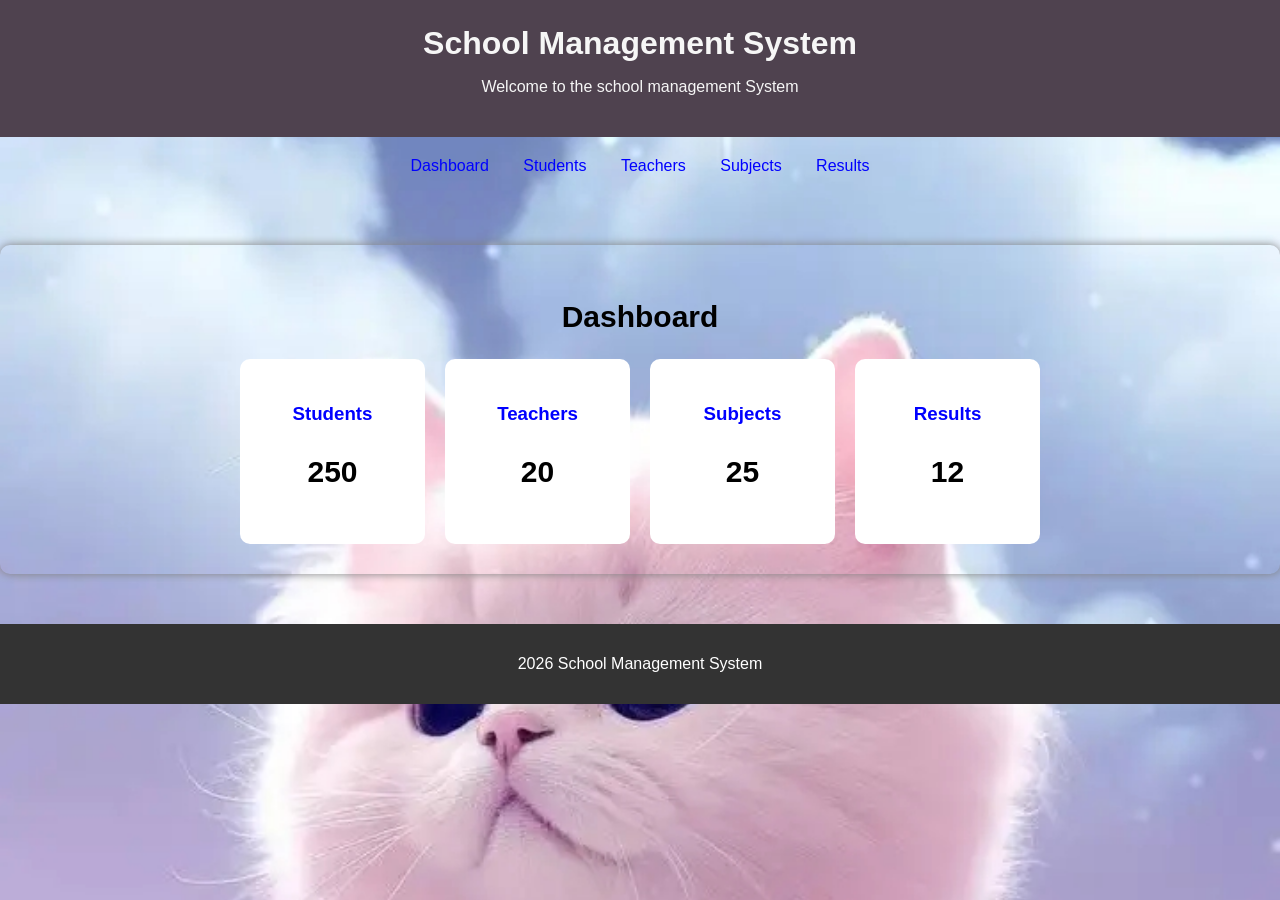
==== Index.html @ bdd485e4 "hello" ====
<!DOCTYPE html>
<html lang="en">
<head>
    <meta charset="UTF-8">
    <meta name="viewport" content="width=device-width, initial-scale=1.0">
    <title>School Management System</title>
    <link rel="stylesheet" href="css/style.css">
</head>

<body>
    <header>
    <h1>School Management System</h1>
    <p>Welcome to the school management System</p>
    </header>

    <nav>
        <a href="Index.html">Dashboard</a>
        <a href="student.html">Students</a>
        <a href="teachers.html">Teachers</a>
        <a href="subjects.html">Subjects</a>
        <a href="results.html">Results</a>
        </nav>

        <main>
            <h2>Dashboard</h2>
            <div class="cards">

                <div class="card">
                    <h3>Students</h3>
                        <p>250</p>
            </div>
            <div class="card">
                <h3>Teachers</h3>
                <p>20</p>
            </div>
             <div class="card">
                <h3>Subjects</h3>
                <p>25</p>
            </div>
             <div class="card">
                <h3>Results</h3>
                <p>12</p>
            </div>
                </div>
                </main>

                <footer>
                    <p>2026 School Management System</p>
                </footer>

                <script src="js/script.js"></script>


    
</body>
</html>
---- css/style.css ----
*{
    box-sizing: border-box;
}

body{
    margin: 0;
    font-family: Arial, sans-serif;
    background-color: lightblue;
    background-image: url("../school.jpg");
    background-size: cover;
    background-position: center;
    background-attachment: fixed;
}

header{
    background-color: #4f424f;
    color: #f6f6f6;
    text-align: center;
    padding: 25px;
}

header h1{
    margin: 0;
}

nav{
    color: #333;
    text-align: center;
    padding: 20px;
}

nav a{
    color: blue;
    text-decoration: none;
    margin: 15px;
}

nav a:hover{
    text-decoration: underline;
}

main{
    padding: 30px;
    text-align: center;
    margin: 50px auto;
    box-shadow: 0 0 10px gray;
    border-radius: 10px;
}

main h2{
    text-align: center;
    font-family: Arial, sans-serif;
    font-size: 30px;
}

.cards{
    display: flex;
    justify-content: center;
    gap: 20px;
    flex-wrap: wrap;
}

.card{
    background-color: white;
    width: 185px;
    padding: 25px;
    text-align: center;
    border-radius: 10px;
    color: black;
}

.card h3{
    margin-bottom: 20px;
    color: blue;
}

.card p{
    font-size: 30px;
    font-weight: bold;
}

footer{
    background-color: #333;
    color: white;
    text-align: center;
    padding: 15px;
    margin-top: 40px;
    position: relative;
    width: 100%;
}

form{
    color: blue;
    padding: 6px;
}

button{
    color: white;
    background-color: lightblue;
    border: none;
    padding: 6px;
    border-radius: 8px;
    cursor: pointer;
    font-size: 15px;
    width: 30%;
}

button:hover{
    background: blue;
}

input{
    width: 20%;
    padding: 5px;
    box-sizing: border-box;
    border-radius: 10px;
    border: none;
    background-color: #1d0574;
    color: white;
}

select{
    padding: 5px;
    border-radius: 10px;
    border: none;
    width: 20%;
}

table{
    width: 100px;
    border-collapse: collapse;
    margin: 20px auto;
    background-color: white;
    margin-top: 20px;
}

th{
    background-color: #4f424f;
    color: white;
    padding: 12px;
    text-align: left;
}

td{
    padding: 12px;
    border-bottom: 1px solid #ddd;
}

tr:hover{
    background-color: #f1f1f1;
}

table button{
    background-color: #4f424f;
    color: white;
    padding: 5px 10px;
    border: none;
    border-radius: 5px;
    cursor: pointer;
}
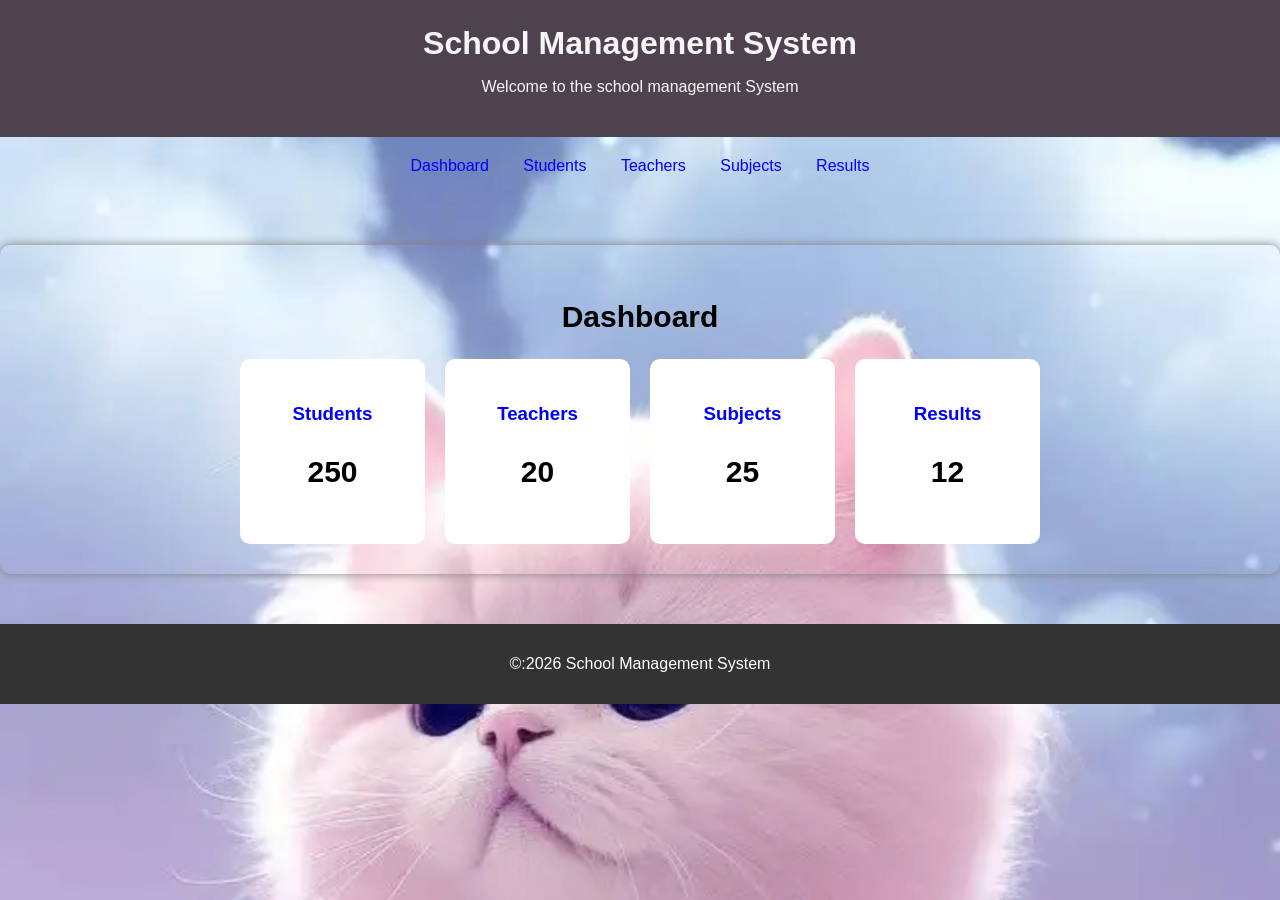
==== commit af327b1d: "added copy on footer" ====
--- a/Index.html
+++ b/Index.html
@@ -45,7 +45,7 @@
                 </main>
 
                 <footer>
-                    <p>2026 School Management System</p>
+                    <p>&copy:2026 School Management System</p>
                 </footer>
 
                 <script src="js/script.js"></script>
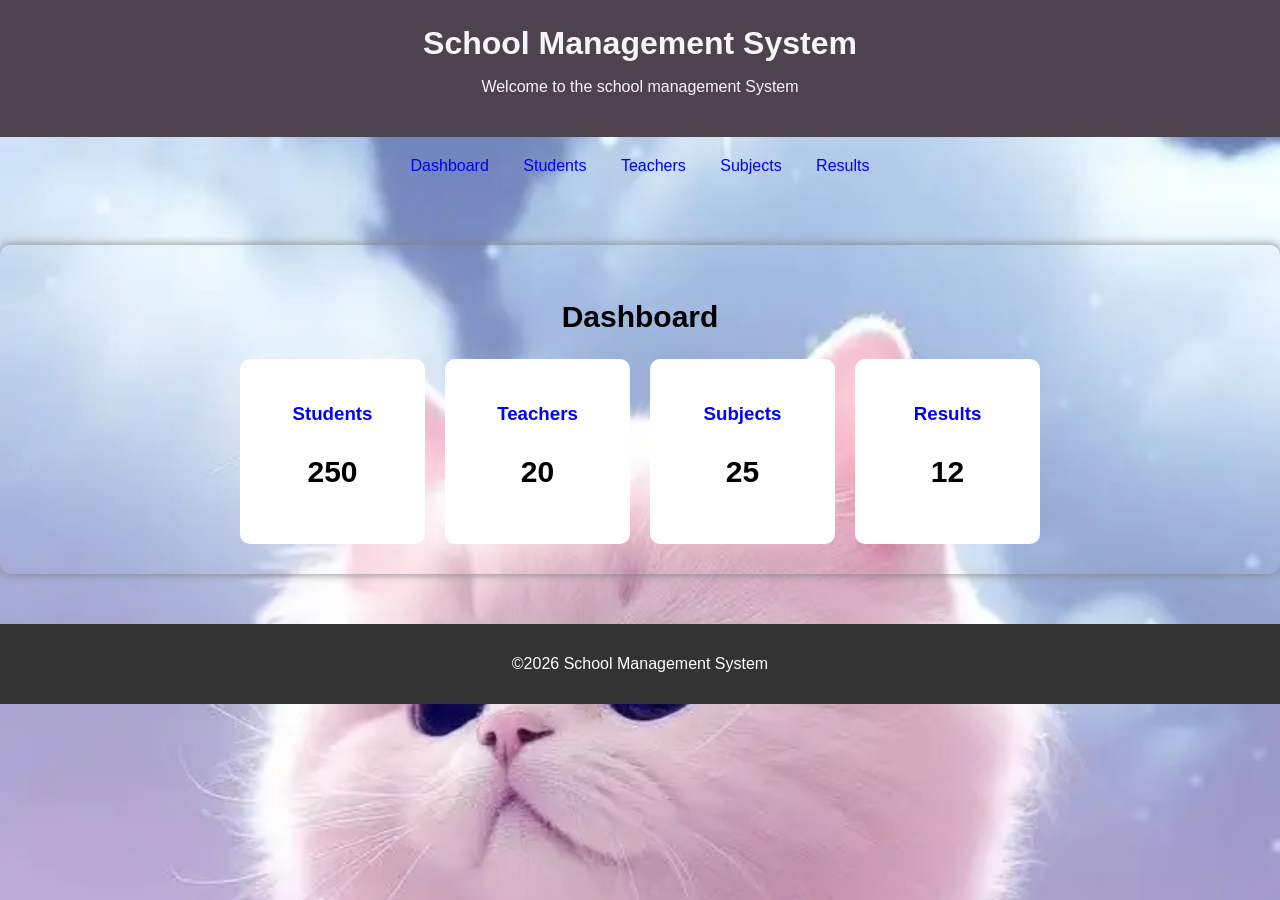
==== commit 8ad39ad1: "added copy on footer" ====
--- a/Index.html
+++ b/Index.html
@@ -45,7 +45,7 @@
                 </main>
 
                 <footer>
-                    <p>&copy:2026 School Management System</p>
+                    <p>&copy2026 School Management System</p>
                 </footer>
 
                 <script src="js/script.js"></script>
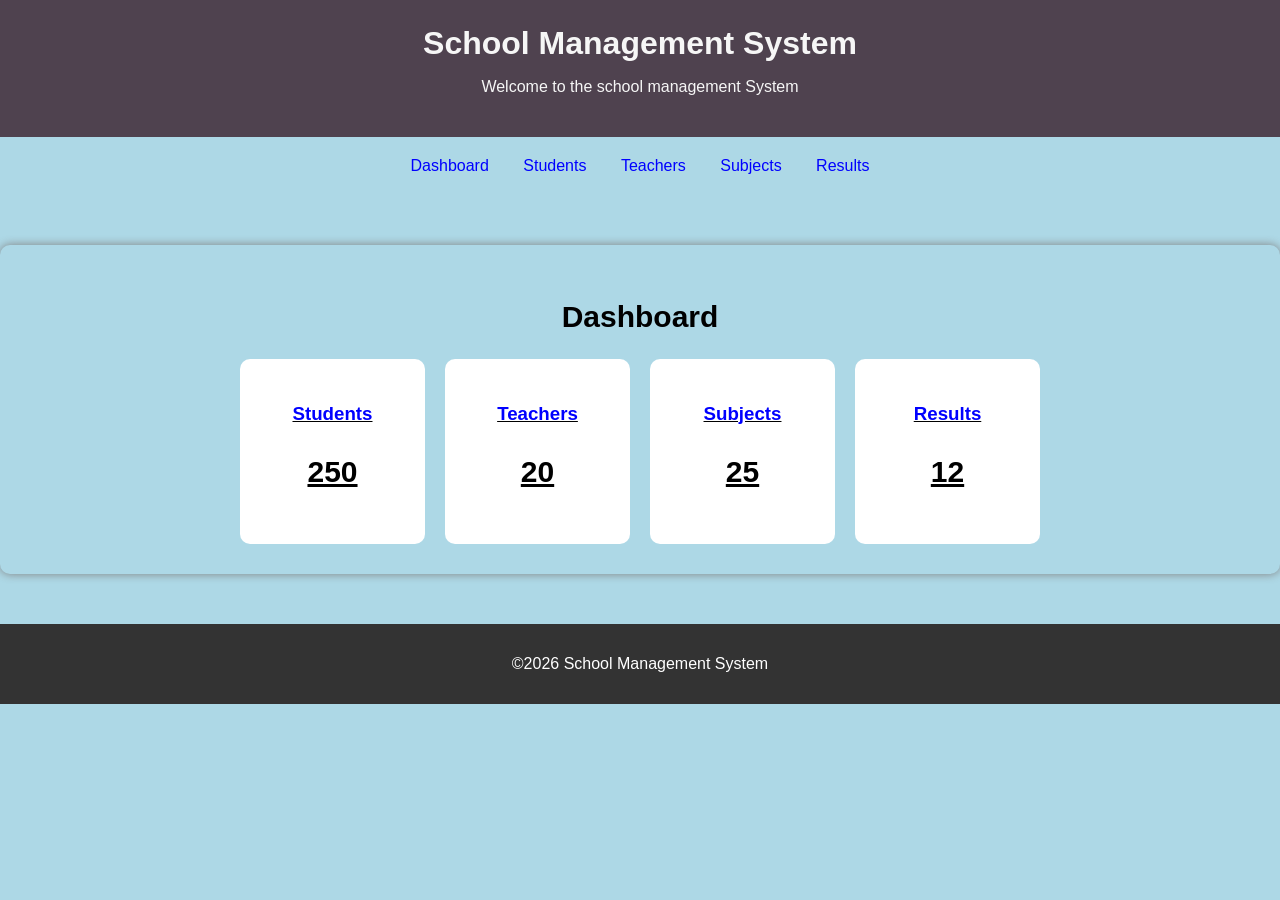
==== commit ea914d2a: "Fixed Dashboard" ====
--- a/Index.html
+++ b/Index.html
@@ -24,23 +24,27 @@
         <main>
             <h2>Dashboard</h2>
             <div class="cards">
+                <a href="student.html" class="card">
+                    <h3>Students</h3>
+                    <p>250</p>
+                </a>
 
-                <div class="card">
-                    <h3>Students</h3>
-                        <p>250</p>
-            </div>
-            <div class="card">
-                <h3>Teachers</h3>
-                <p>20</p>
-            </div>
-             <div class="card">
-                <h3>Subjects</h3>
-                <p>25</p>
-            </div>
-             <div class="card">
-                <h3>Results</h3>
-                <p>12</p>
-            </div>
+                <a href="teachers.html" class="card">
+                    <h3>Teachers</h3>
+                    <p>20</p>
+                </a>
+
+                <a href="subjects.html" class="card">
+                    <h3>Subjects</h3>
+                    <p>25</p>
+                </a>
+
+                <a href="results.html" class="card">
+                    <h3>Results</h3>
+                    <p>12</p>
+                </a>
+
+                
                 </div>
                 </main>
 
--- a/css/style.css
+++ b/css/style.css
@@ -6,8 +6,6 @@
     margin: 0;
     font-family: Arial, sans-serif;
     background-color: lightblue;
-    background-image: url("../school.jpg");
-    background-size: cover;
     background-position: center;
     background-attachment: fixed;
 }
@@ -157,4 +155,15 @@
     border: none;
     border-radius: 5px;
     cursor: pointer;
+}
+
+#searchStudents{
+    width: 80%;
+    max-width: 400px;
+    margin: 15px auto;
+    padding: 12px;
+    display: block;
+    border-radius: 8px;
+    border: 1px solid #ccc;
+    font-size: 16px;
 }
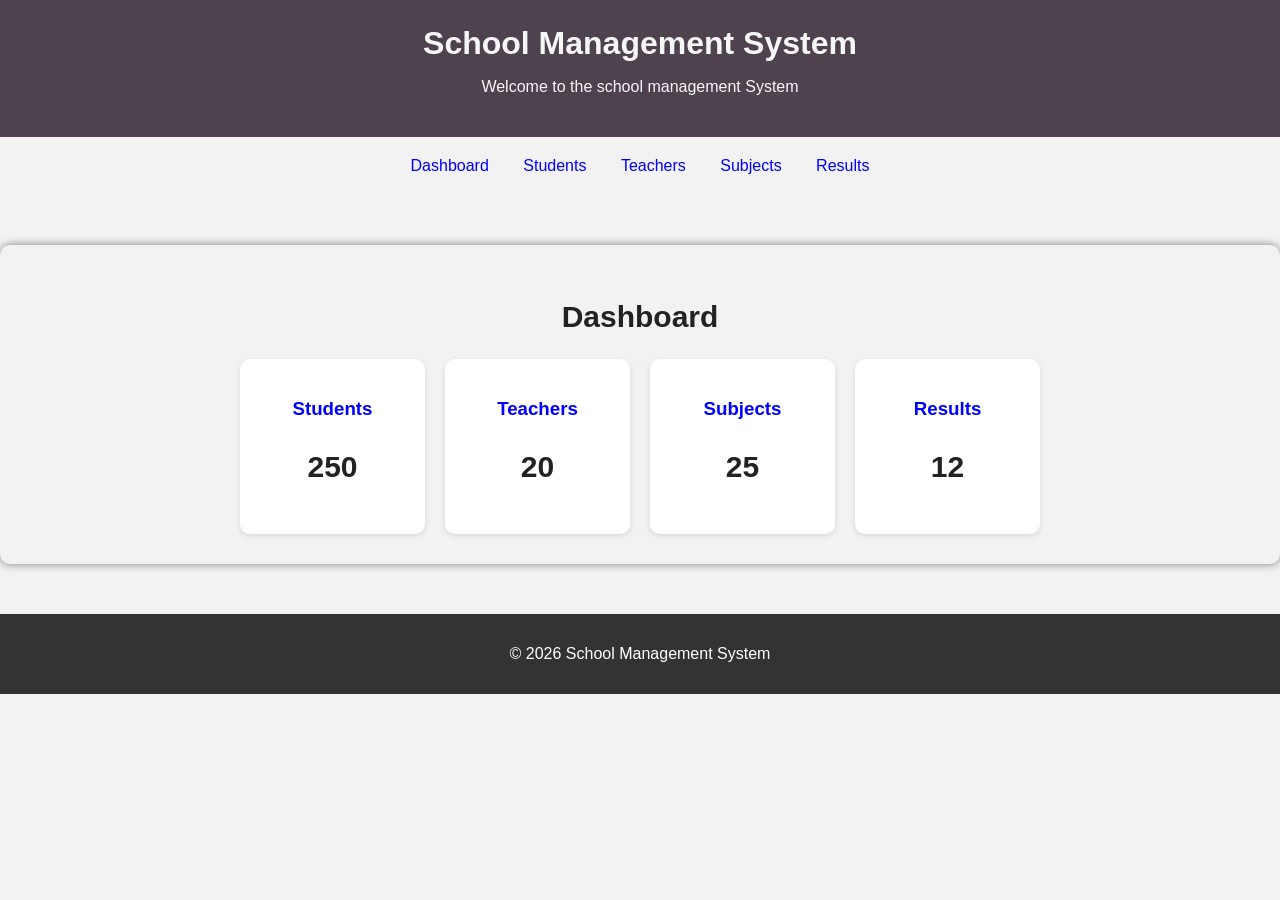
==== commit 7d33a489: "Fixed student.html" ====
--- a/Index.html
+++ b/Index.html
@@ -49,7 +49,7 @@
                 </main>
 
                 <footer>
-                    <p>&copy2026 School Management System</p>
+                    <p>&copy; 2026 School Management System</p>
                 </footer>
 
                 <script src="js/script.js"></script>
--- a/css/style.css
+++ b/css/style.css
@@ -5,9 +5,8 @@
 body{
     margin: 0;
     font-family: Arial, sans-serif;
-    background-color: lightblue;
-    background-position: center;
-    background-attachment: fixed;
+    background-color: #f2f2f2;
+    color: #222;
 }
 
 header{
@@ -61,10 +60,13 @@
 .card{
     background-color: white;
     width: 185px;
-    padding: 25px;
+    padding: 20px;
     text-align: center;
     border-radius: 10px;
-    color: black;
+    color: #222;
+    display: block;
+    text-decoration: none;
+    box-shadow: 0 2px 6px rgba(0,0,0,0.1);
 }
 
 .card h3{
@@ -100,7 +102,7 @@
     border-radius: 8px;
     cursor: pointer;
     font-size: 15px;
-    width: 30%;
+    width: 20%;
 }
 
 button:hover{
@@ -109,19 +111,21 @@
 
 input{
     width: 20%;
-    padding: 5px;
+    padding: 11px;
     box-sizing: border-box;
     border-radius: 10px;
-    border: none;
-    background-color: #1d0574;
-    color: white;
+    border: 1px solid #ccc;
+    background-color: white;
+    color: #222;
 }
 
 select{
-    padding: 5px;
+    padding: 11px;
     border-radius: 10px;
-    border: none;
+    border: 1px solid #ccc;
     width: 20%;
+    background-color: white;
+    color: #222;
 }
 
 table{
@@ -137,11 +141,14 @@
     color: white;
     padding: 12px;
     text-align: left;
+    vertical-align: middle;
 }
 
 td{
     padding: 12px;
     border-bottom: 1px solid #ddd;
+    min-width: 90px;
+    white-space: nowrap;
 }
 
 tr:hover{
@@ -155,6 +162,10 @@
     border: none;
     border-radius: 5px;
     cursor: pointer;
+    min-width: 70px;
+    cursor: pointer;
+    font-size: 14px;
+    
 }
 
 #searchStudents{
@@ -166,4 +177,6 @@
     border-radius: 8px;
     border: 1px solid #ccc;
     font-size: 16px;
-}+}
+
+
